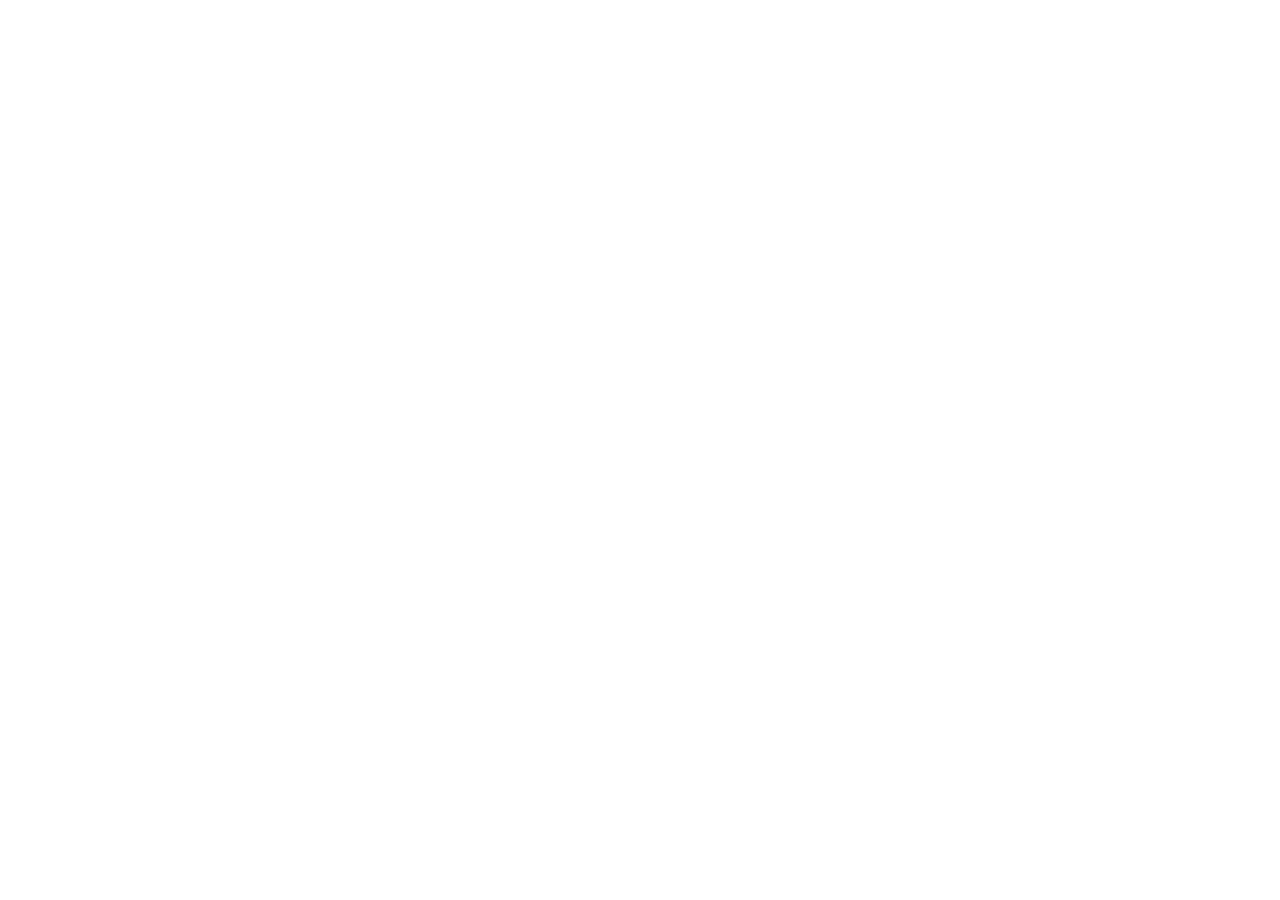
==== Ahnaaf's Traffic Simulator/index.html @ 8065258c "This files was not showing up in Github respository. Uploaded manually" ====
<!DOCTYPE html>
<html lang="en">
  <head>
    <meta charset="utf-8" />
    <meta name="viewport" content="width=device-width, initial-scale=1.0">

    <title>Sketch</title>

    <link rel="stylesheet" type="text/css" href="style.css">

    <!-- Linking to the main p5.js library, which allows your code to use all 
       p5 functions. Using this version while developing your code allows p5 
       to provide more Friendly Error Messages if you mess something up...-->
    <script src="libraries/p5.js"></script>

    <!-- Once your project is working completely, you can comment out the link
       to p5.js above, and instead link to this minified version. The minified
       version takes less space, and turns off Friendly Error Messages. This 
       increases the speed of your program quite dramatically in some cases.-->
    <!-- <script src="libraries/p5.min.js"></script> -->

    <script src="libraries/p5.sound.min.js"></script>
  </head>

  <body>
    <script src="sketch.js"></script>
  </body>
</html>
---- Ahnaaf's Traffic Simulator/style.css ----
html, body {
  margin: 0;
  padding: 0;
}

canvas {
  display: block;
}
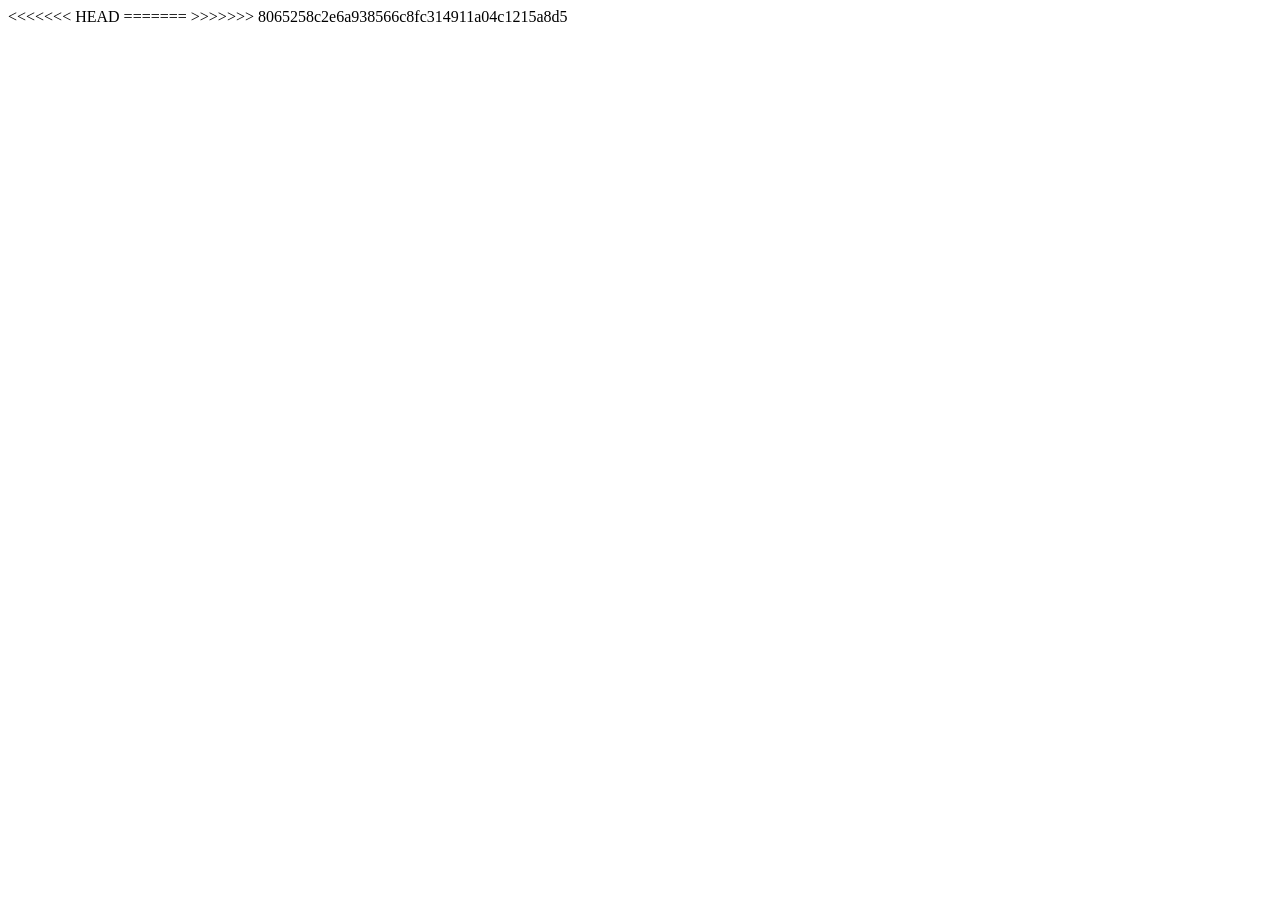
==== commit 9186b83a: "Had conflicts within files, committing them again" ====
--- a/Ahnaaf's Traffic Simulator/index.html
+++ b/Ahnaaf's Traffic Simulator/index.html
@@ -1,28 +1,59 @@
-<!DOCTYPE html>
-<html lang="en">
-  <head>
-    <meta charset="utf-8" />
-    <meta name="viewport" content="width=device-width, initial-scale=1.0">
-
-    <title>Sketch</title>
-
-    <link rel="stylesheet" type="text/css" href="style.css">
-
-    <!-- Linking to the main p5.js library, which allows your code to use all 
-       p5 functions. Using this version while developing your code allows p5 
-       to provide more Friendly Error Messages if you mess something up...-->
-    <script src="libraries/p5.js"></script>
-
-    <!-- Once your project is working completely, you can comment out the link
-       to p5.js above, and instead link to this minified version. The minified
-       version takes less space, and turns off Friendly Error Messages. This 
-       increases the speed of your program quite dramatically in some cases.-->
-    <!-- <script src="libraries/p5.min.js"></script> -->
-
-    <script src="libraries/p5.sound.min.js"></script>
-  </head>
-
-  <body>
-    <script src="sketch.js"></script>
-  </body>
-</html>
+<<<<<<< HEAD
+<!DOCTYPE html>
+<html lang="en">
+  <head>
+    <meta charset="utf-8" />
+    <meta name="viewport" content="width=device-width, initial-scale=1.0">
+
+    <title>Sketch</title>
+
+    <link rel="stylesheet" type="text/css" href="style.css">
+
+    <!-- Linking to the main p5.js library, which allows your code to use all 
+       p5 functions. Using this version while developing your code allows p5 
+       to provide more Friendly Error Messages if you mess something up...-->
+    <script src="libraries/p5.js"></script>
+
+    <!-- Once your project is working completely, you can comment out the link
+       to p5.js above, and instead link to this minified version. The minified
+       version takes less space, and turns off Friendly Error Messages. This 
+       increases the speed of your program quite dramatically in some cases.-->
+    <!-- <script src="libraries/p5.min.js"></script> -->
+
+    <script src="libraries/p5.sound.min.js"></script>
+  </head>
+
+  <body>
+    <script src="sketch.js"></script>
+  </body>
+</html>
+=======
+<!DOCTYPE html>
+<html lang="en">
+  <head>
+    <meta charset="utf-8" />
+    <meta name="viewport" content="width=device-width, initial-scale=1.0">
+
+    <title>Sketch</title>
+
+    <link rel="stylesheet" type="text/css" href="style.css">
+
+    <!-- Linking to the main p5.js library, which allows your code to use all 
+       p5 functions. Using this version while developing your code allows p5 
+       to provide more Friendly Error Messages if you mess something up...-->
+    <script src="libraries/p5.js"></script>
+
+    <!-- Once your project is working completely, you can comment out the link
+       to p5.js above, and instead link to this minified version. The minified
+       version takes less space, and turns off Friendly Error Messages. This 
+       increases the speed of your program quite dramatically in some cases.-->
+    <!-- <script src="libraries/p5.min.js"></script> -->
+
+    <script src="libraries/p5.sound.min.js"></script>
+  </head>
+
+  <body>
+    <script src="sketch.js"></script>
+  </body>
+</html>
+>>>>>>> 8065258c2e6a938566c8fc314911a04c1215a8d5
--- a/Ahnaaf's Traffic Simulator/style.css
+++ b/Ahnaaf's Traffic Simulator/style.css
@@ -1,8 +1,19 @@
-html, body {
-  margin: 0;
-  padding: 0;
-}
-
-canvas {
-  display: block;
-}
+<<<<<<< HEAD
+html, body {
+  margin: 0;
+  padding: 0;
+}
+
+canvas {
+  display: block;
+}
+=======
+html, body {
+  margin: 0;
+  padding: 0;
+}
+
+canvas {
+  display: block;
+}
+>>>>>>> 8065258c2e6a938566c8fc314911a04c1215a8d5
--- a/Ahnaaf's Traffic Simulator/style.css
+++ b/Ahnaaf's Traffic Simulator/style.css
@@ -1,8 +1,19 @@
-html, body {
-  margin: 0;
-  padding: 0;
-}
-
-canvas {
-  display: block;
-}
+<<<<<<< HEAD
+html, body {
+  margin: 0;
+  padding: 0;
+}
+
+canvas {
+  display: block;
+}
+=======
+html, body {
+  margin: 0;
+  padding: 0;
+}
+
+canvas {
+  display: block;
+}
+>>>>>>> 8065258c2e6a938566c8fc314911a04c1215a8d5
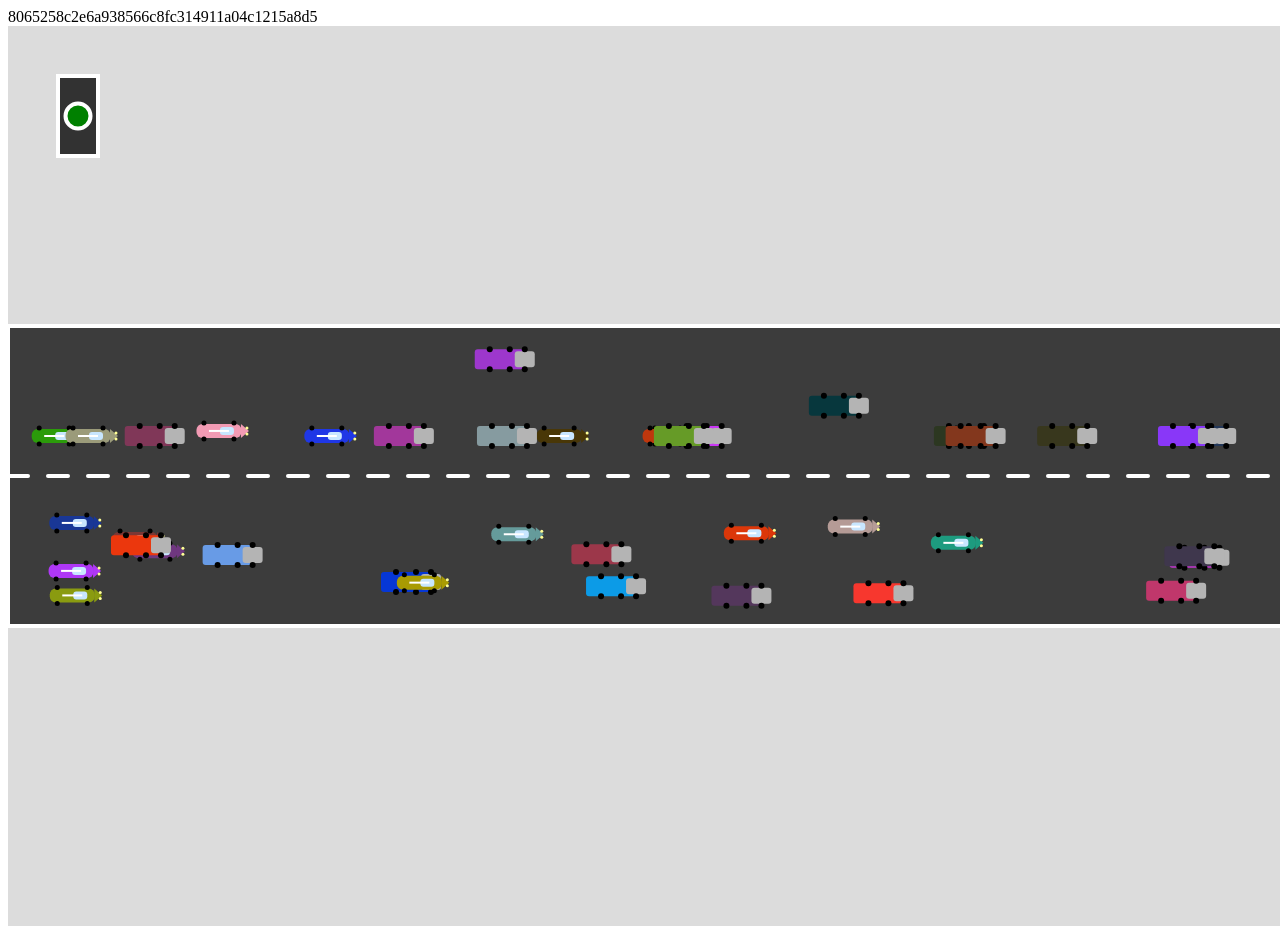
==== commit cfcee809: "This is the final commint I have add the comment on each functions and arrays. Also change some of t" ====
--- a/Ahnaaf's Traffic Simulator/index.html
+++ b/Ahnaaf's Traffic Simulator/index.html
@@ -1,4 +1,4 @@
-<<<<<<< HEAD
+
 <!DOCTYPE html>
 <html lang="en">
   <head>
@@ -27,7 +27,7 @@
     <script src="sketch.js"></script>
   </body>
 </html>
-=======
+
 <!DOCTYPE html>
 <html lang="en">
   <head>
@@ -56,4 +56,4 @@
     <script src="sketch.js"></script>
   </body>
 </html>
->>>>>>> 8065258c2e6a938566c8fc314911a04c1215a8d5
+ 8065258c2e6a938566c8fc314911a04c1215a8d5
